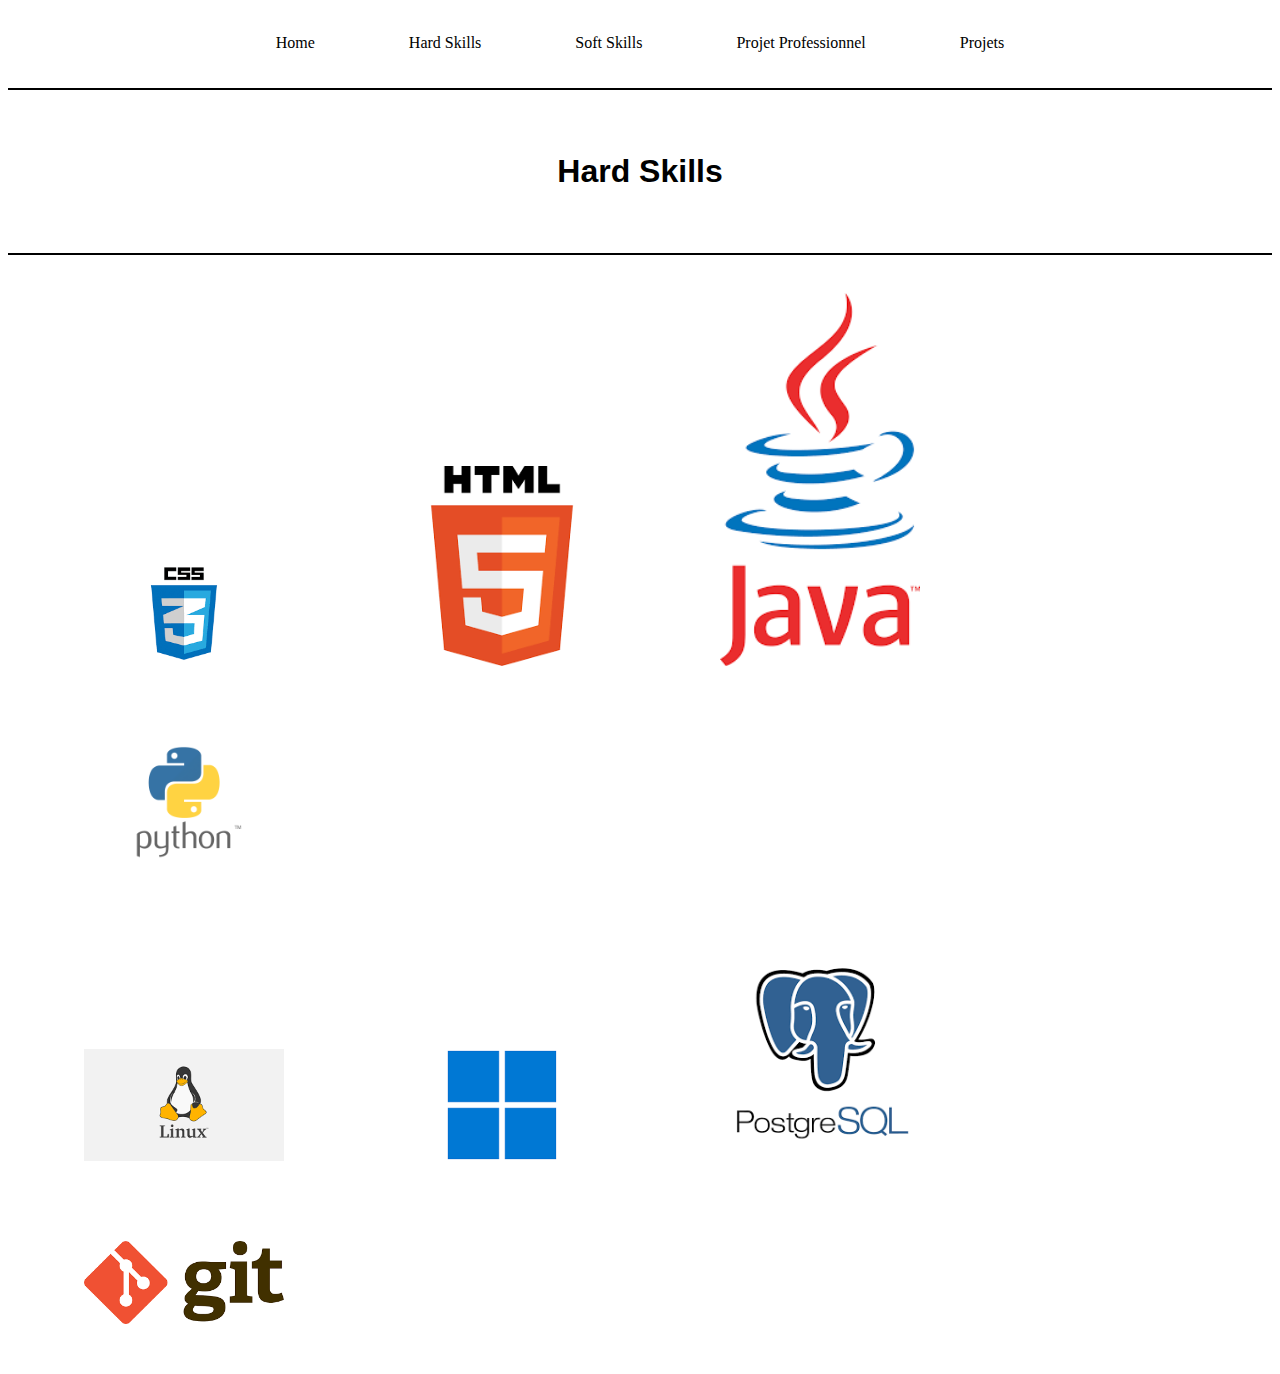
==== hardSkills.html @ 43ca904a "ajout fichiers" ====
<!DOCTYPE html>
<html lang="fr">
  <head>
    <meta charset="utf-8" />
    <title>index</title>
    <link rel="stylesheet" href="style.css" media="screen" />
  </head>
  <body class="hardSkills">
    <nav class="nav">
      <ul>
        <li><a href="index.html">Home</a></li>
        <li><a href="hardSkills.html">Hard Skills</a></li>
        <li><a href="softSkills.html">Soft Skills</a></li>
        <li><a href="ppp.html">Projet Professionnel</a></li>
        <li><a href="projet.html">Projets</a></li>
      </ul>
    </nav>

    <header class="header">
      <h1> Hard Skills</h1>
  </header>
  
    <article>
      <img src="image/CSS.png" alt="css" width="200px" >
      <img src="image/HTML.png" alt="html" width="200px" >

      <img src="image/Java.png" alt="java" width="200px" >
      <img src="image/logo-python.png" alt="python" width="200px" >
    </article>

    <article>
      <img src="image/linux.png" alt="linux" width="200px" >
      <img src="image/windows.png" alt="windows" width="200px" >
   
      <img src="image/PostgreSQL.png" alt="Postgresql" width="200px" >
      <img src="image/git.png" alt="git" width="200px" >
    </article>


    
  </body>
---- style.css ----
header h1{
 text-align: center;
  margin-top: 5%;
  margin-bottom: 5%;
}

header{
  border-bottom: 2px solid black;
  border-top: 2px solid black;
}

/*--------------index------------------------*/


body {
    font-family:'Lucida Sans', 'Lucida Sans Regular', 'Lucida Grande', 'Lucida Sans Unicode', Geneva, Verdana, sans-serif;
    /*background: url("image/back.png");
    background-size: cover;*/
  }


.index h1,p,nav{
  color: black;
}


.nav {
  display: flex;
  justify-content: space-evenly;
}


.nav ul {
  display: flex;
  list-style-type: none;
  padding-left:0px;
  gap: 10px;
  padding: 10px;
  margin:0;
  padding-top: 0%;
}


.nav ul li{
  padding: 10px;
  font-family: 'AmstelvarAlpha';
}


.nav ul li a {
  color:black;
  text-decoration: none;
  padding: 1em 2em 1em 2em;
  display:inline-block;
  border-radius: 5px;
}


.nav ul li :hover{
  color: rgb(127, 137, 230);
}


.index main{
  display: flex;
  padding: 15px;
  flex-direction: row;
  justify-content: space-evenly;
  flex-wrap: wrap;
}

.index main .accroche{
  flex-direction: column;
  display: flex;
  align-items: center;
  margin: auto;
  padding-right: 7%;
  padding-top: 10%;
}


.index main section{
  display: flex;
  align-items: center;
}

.index .contact ul{
  list-style-type: none;
  padding-left: 0%;
}

.index .contact ul li{
  padding: 1em 1em ;
}

.index h1, .index p{
  border-bottom:2px solid black ;
  font-size:x-large
}
/*--------------hardskills------------*/

.hardSkills img{  
  padding: 3%;
  margin-left: 3%;

}

/*--------------softskills------------*/

.softSkills main{
  display: flex;
  flex-direction: row;
}

.softSkills main section{
  border: 2px solid black;
  padding: 2%;
  margin: 2%;
  border-radius :10px;;
}

.softSkills h1{
  padding-left: 3%;
}

/*-------------ppp--------------*/
.ppp section{
  display: flex;
  justify-content: space-evenly;
}

.ppp section ul{
  display: flex;
  justify-content: space-evenly;
  flex-direction: column;
}

.ppp section ul li{
  padding: 3%;
}
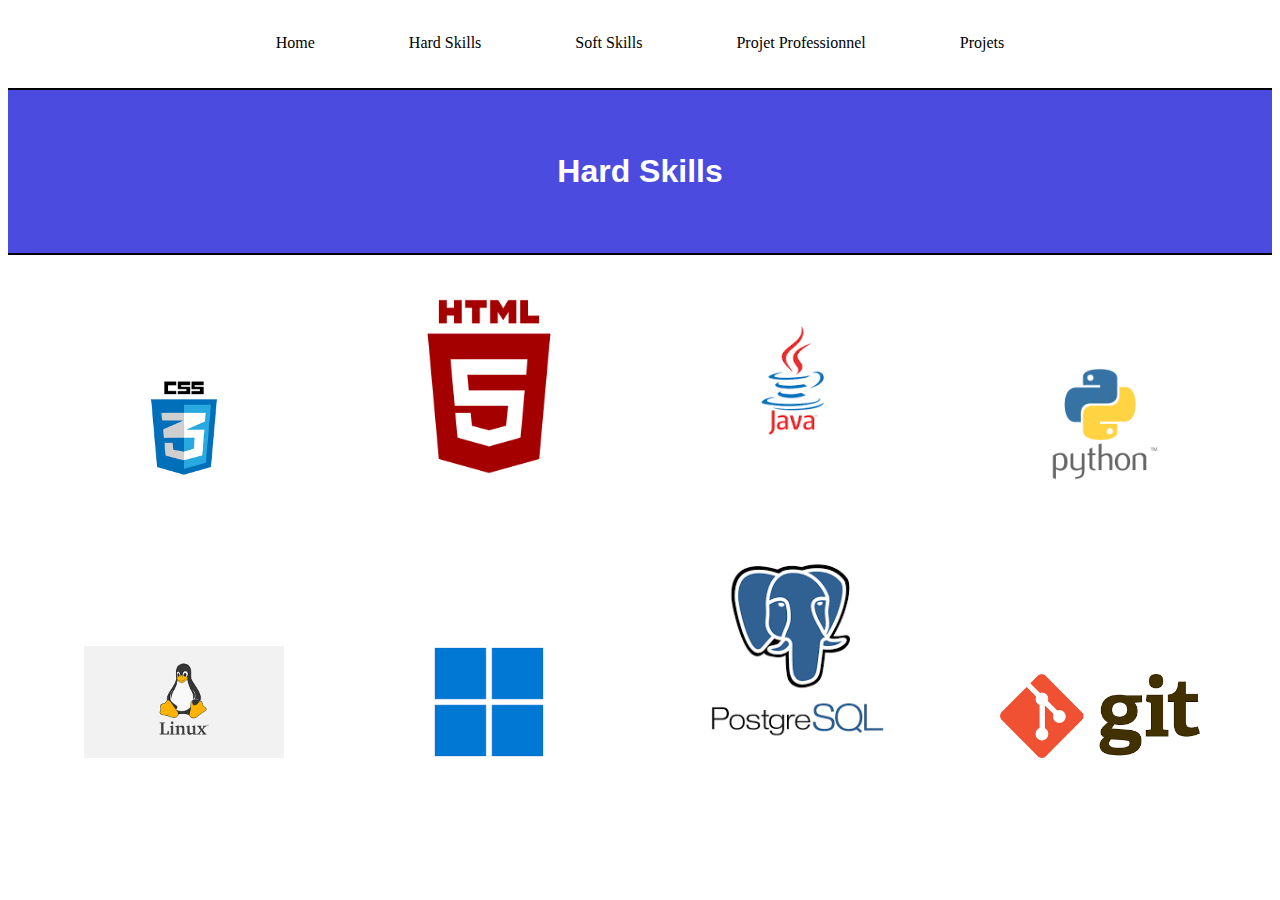
==== commit ddf85fe7: "Add files via upload" ====
--- a/hardSkills.html
+++ b/hardSkills.html
@@ -21,19 +21,19 @@
   </header>
   
     <article>
-      <img src="image/CSS.png" alt="css" width="200px" >
-      <img src="image/HTML.png" alt="html" width="200px" >
+      <img src="image/CSS.png" alt="css" >
+      <img src="image/HTML.png" alt="html"  >
 
-      <img src="image/Java.png" alt="java" width="200px" >
-      <img src="image/logo-python.png" alt="python" width="200px" >
+      <img src="image/java.png" alt="java"  >
+      <img src="image/logo-python.png" alt="python" >
     </article>
 
     <article>
-      <img src="image/linux.png" alt="linux" width="200px" >
-      <img src="image/windows.png" alt="windows" width="200px" >
+      <img src="image/linux.png" alt="linux"  >
+      <img src="image/windows.png" alt="windows" >
    
-      <img src="image/PostgreSQL.png" alt="Postgresql" width="200px" >
-      <img src="image/git.png" alt="git" width="200px" >
+      <img src="image/PostgreSQL.png" alt="PostgreSQL" >
+      <img src="image/git.png" alt="git" >
     </article>
 
 
--- a/style.css
+++ b/style.css
@@ -7,6 +7,8 @@
 header{
   border-bottom: 2px solid black;
   border-top: 2px solid black;
+  background-color: rgb(75, 75, 224);
+  color: white;
 }
 
 /*--------------index------------------------*/
@@ -94,15 +96,14 @@
 }
 
 .index h1, .index p{
-  border-bottom:2px solid black ;
   font-size:x-large
 }
 /*--------------hardskills------------*/
 
 .hardSkills img{  
-  padding: 3%;
-  margin-left: 3%;
-
+  padding: 2%;
+  padding-left: 6%;
+  width:200px;
 }
 
 /*--------------softskills------------*/
@@ -113,7 +114,7 @@
 }
 
 .softSkills main section{
-  border: 2px solid black;
+  border: 3px solid rgb(75, 75, 224);
   padding: 2%;
   margin: 2%;
   border-radius :10px;;
@@ -124,19 +125,40 @@
 }
 
 /*-------------ppp--------------*/
-.ppp section{
+.ppp main{
   display: flex;
-  justify-content: space-evenly;
+  flex-direction: row;
 }
 
-.ppp section ul{
-  display: flex;
-  justify-content: space-evenly;
-  flex-direction: column;
+.ppp main section {
+  border: 3px solid rgb(75, 75, 224);
+  padding: 2%;
+  margin: 2%;
+  border-radius :10px;
 }
 
-.ppp section ul li{
-  padding: 3%;
+/*-----------Projets---------------*/
+.projets main{
+display: flex;
+flex-direction: row;
+
+}
+
+.projets main section{
+  border: 3px solid rgb(75, 75, 224);
+  padding: 2%;
+  margin: 2%;
+  border-radius :10px;
+  
+}
+
+.projets h1{
+  padding-left: 3%;
+}
+.projets p{
+  padding: 2%;
+  padding-bottom: 0%;
+ 
 }
 
 
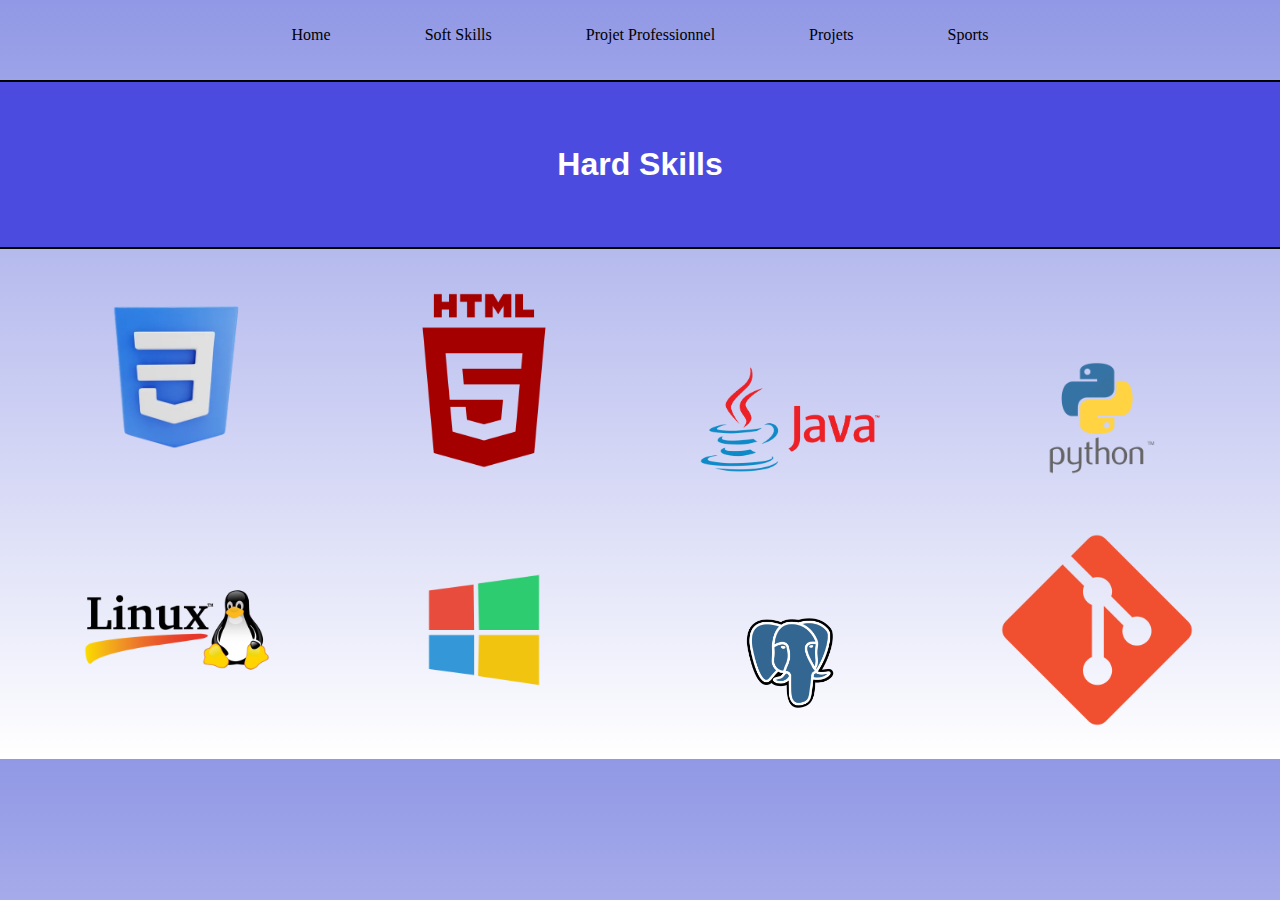
==== commit 65732a9e: "Add files via upload" ====
--- a/hardSkills.html
+++ b/hardSkills.html
@@ -9,10 +9,10 @@
     <nav class="nav">
       <ul>
         <li><a href="index.html">Home</a></li>
-        <li><a href="hardSkills.html">Hard Skills</a></li>
         <li><a href="softSkills.html">Soft Skills</a></li>
         <li><a href="ppp.html">Projet Professionnel</a></li>
         <li><a href="projet.html">Projets</a></li>
+        <li><a href="sport.html">Sports</a></li>
       </ul>
     </nav>
 
@@ -21,7 +21,7 @@
   </header>
   
     <article>
-      <img src="image/CSS.png" alt="css" >
+      <img src="image/CSS.webp" alt="css" >
       <img src="image/HTML.png" alt="html"  >
 
       <img src="image/java.png" alt="java"  >
@@ -32,7 +32,7 @@
       <img src="image/linux.png" alt="linux"  >
       <img src="image/windows.png" alt="windows" >
    
-      <img src="image/PostgreSQL.png" alt="PostgreSQL" >
+      <img src="image/sql.png" alt="PostgreSQL" >
       <img src="image/git.png" alt="git" >
     </article>
 
--- a/style.css
+++ b/style.css
@@ -9,6 +9,7 @@
   border-top: 2px solid black;
   background-color: rgb(75, 75, 224);
   color: white;
+  
 }
 
 /*--------------index------------------------*/
@@ -16,8 +17,10 @@
 
 body {
     font-family:'Lucida Sans', 'Lucida Sans Regular', 'Lucida Grande', 'Lucida Sans Unicode', Geneva, Verdana, sans-serif;
-    /*background: url("image/back.png");
-    background-size: cover;*/
+    background: linear-gradient(#9198e5,white);
+    height: 100%;
+    margin: 0%;
+    padding: 0%;
   }
 
 
@@ -59,7 +62,8 @@
 
 
 .nav ul li :hover{
-  color: rgb(127, 137, 230);
+  background-color: rgb(202, 206, 245);
+  color: white;
 }
 
 
@@ -117,7 +121,8 @@
   border: 3px solid rgb(75, 75, 224);
   padding: 2%;
   margin: 2%;
-  border-radius :10px;;
+  border-radius :10px;
+  width: 300px;
 }
 
 .softSkills h1{
@@ -135,6 +140,7 @@
   padding: 2%;
   margin: 2%;
   border-radius :10px;
+  width: 500px;
 }
 
 /*-----------Projets---------------*/
@@ -149,10 +155,11 @@
   padding: 2%;
   margin: 2%;
   border-radius :10px;
-  
-}
-
-.projets h1{
+  width: 500px;
+}
+
+
+.projets h1, .projets h2{
   padding-left: 3%;
 }
 .projets p{
@@ -160,19 +167,43 @@
   padding-bottom: 0%;
  
 }
-
-
-
-
-
-
-
-
-
-
-
-
-
-
-
-
+/*--------------sport------------------------*/
+.sport main{
+  display: flex;
+  flex-direction: row;
+  
+  }
+  
+  .sport main section{
+    border: 3px solid rgb(75, 75, 224);
+    padding: 2%;
+    margin: 2%;
+    border-radius :10px;
+    width: 500px;
+
+  }
+  .natation{
+    background: url("image/natation.jpg");
+    background-size: cover;
+  }
+  .natation p,.natation h3{
+    color: white;
+    font-size: large;
+  }
+ 
+
+
+
+
+
+
+
+
+
+
+
+
+
+
+
+
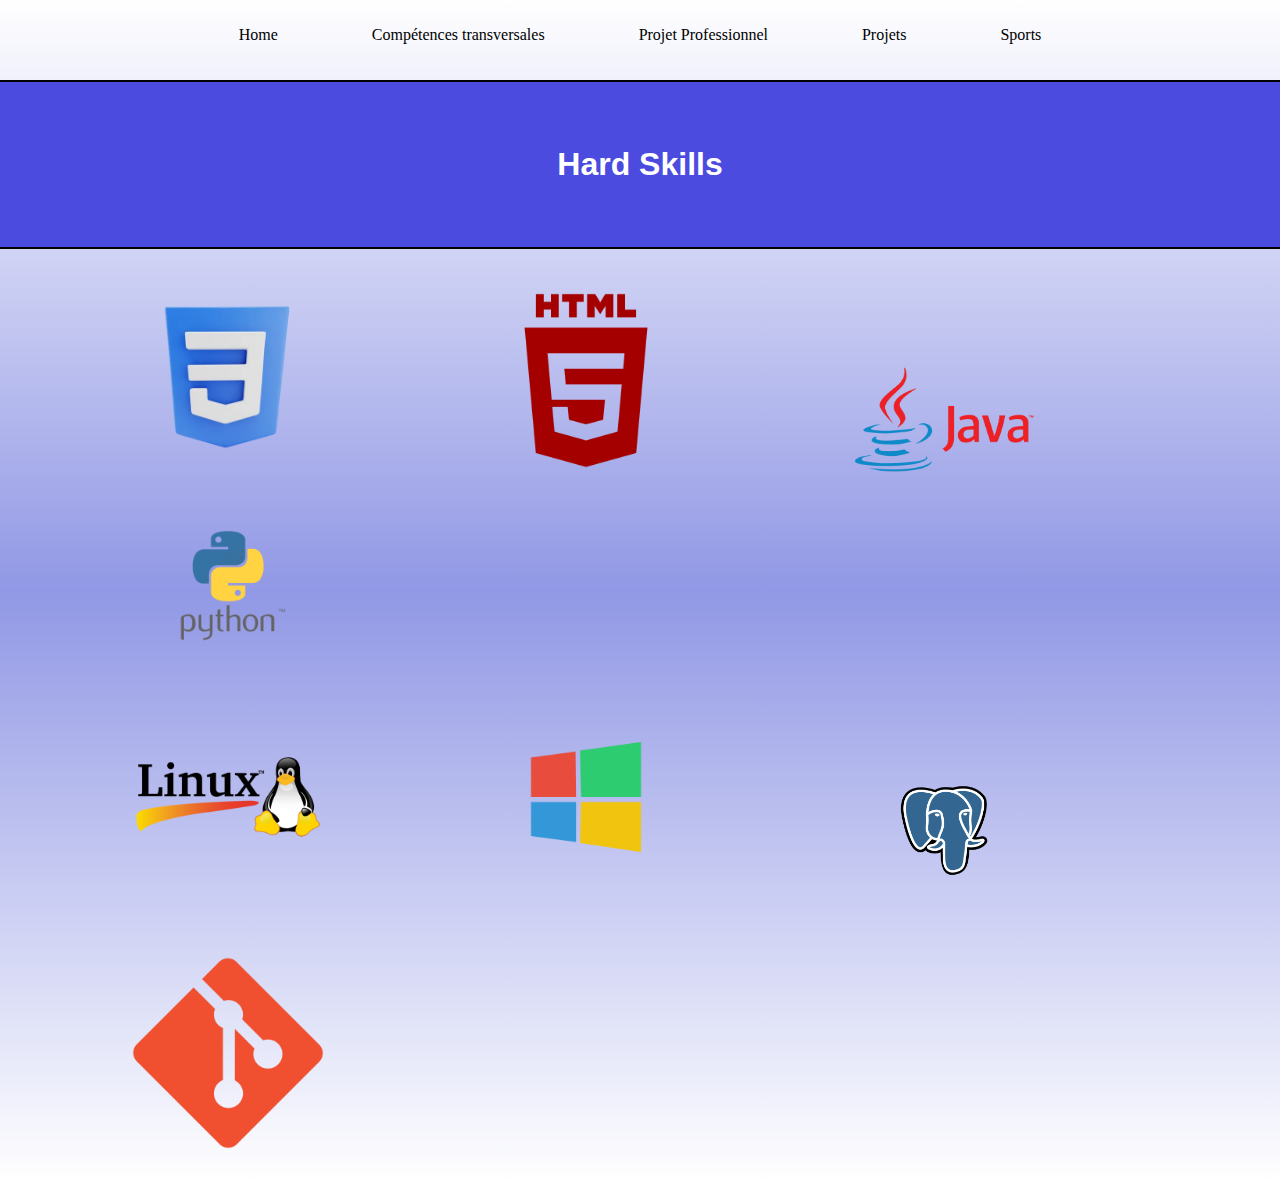
==== commit 60e4529c: "Add files via upload" ====
--- a/hardSkills.html
+++ b/hardSkills.html
@@ -9,7 +9,7 @@
     <nav class="nav">
       <ul>
         <li><a href="index.html">Home</a></li>
-        <li><a href="softSkills.html">Soft Skills</a></li>
+        <li><a href="softSkills.html">Compétences transversales</a></li>
         <li><a href="ppp.html">Projet Professionnel</a></li>
         <li><a href="projet.html">Projets</a></li>
         <li><a href="sport.html">Sports</a></li>
--- a/style.css
+++ b/style.css
@@ -9,23 +9,6 @@
   border-top: 2px solid black;
   background-color: rgb(75, 75, 224);
   color: white;
-  
-}
-
-/*--------------index------------------------*/
-
-
-body {
-    font-family:'Lucida Sans', 'Lucida Sans Regular', 'Lucida Grande', 'Lucida Sans Unicode', Geneva, Verdana, sans-serif;
-    background: linear-gradient(#9198e5,white);
-    height: 100%;
-    margin: 0%;
-    padding: 0%;
-  }
-
-
-.index h1,p,nav{
-  color: black;
 }
 
 
@@ -62,9 +45,30 @@
 
 
 .nav ul li :hover{
-  background-color: rgb(202, 206, 245);
-  color: white;
-}
+  background-color: rgb(214, 39, 39);
+  color: rgb(202, 206, 245);
+}
+
+
+/*--------------index------------------------*/
+
+
+body {
+    font-family:'Lucida Sans', 'Lucida Sans Regular', 'Lucida Grande', 'Lucida Sans Unicode', Geneva, Verdana, sans-serif;
+    background: linear-gradient(white,#9198e5,white);
+    height: 100%;
+    margin: 0%;
+    padding: 0%;
+  }
+
+
+.index h1,p,nav{
+  color: black;
+}
+.index nav ul{
+  border-bottom: 2px solid rgb(214, 39, 39); ;
+}
+
 
 
 .index main{
@@ -89,14 +93,18 @@
   display: flex;
   align-items: center;
 }
-
-.index .contact ul{
-  list-style-type: none;
-  padding-left: 0%;
-}
-
-.index .contact ul li{
-  padding: 1em 1em ;
+.index .contact{
+  padding-top: 30%;
+}
+
+.index .contact p{
+  margin: 3%;
+  font-size:small
+}
+
+
+.index h1{
+  color: rgb(214, 39, 39);;
 }
 
 .index h1, .index p{
@@ -106,7 +114,7 @@
 
 .hardSkills img{  
   padding: 2%;
-  padding-left: 6%;
+  padding-left: 10%;
   width:200px;
 }
 
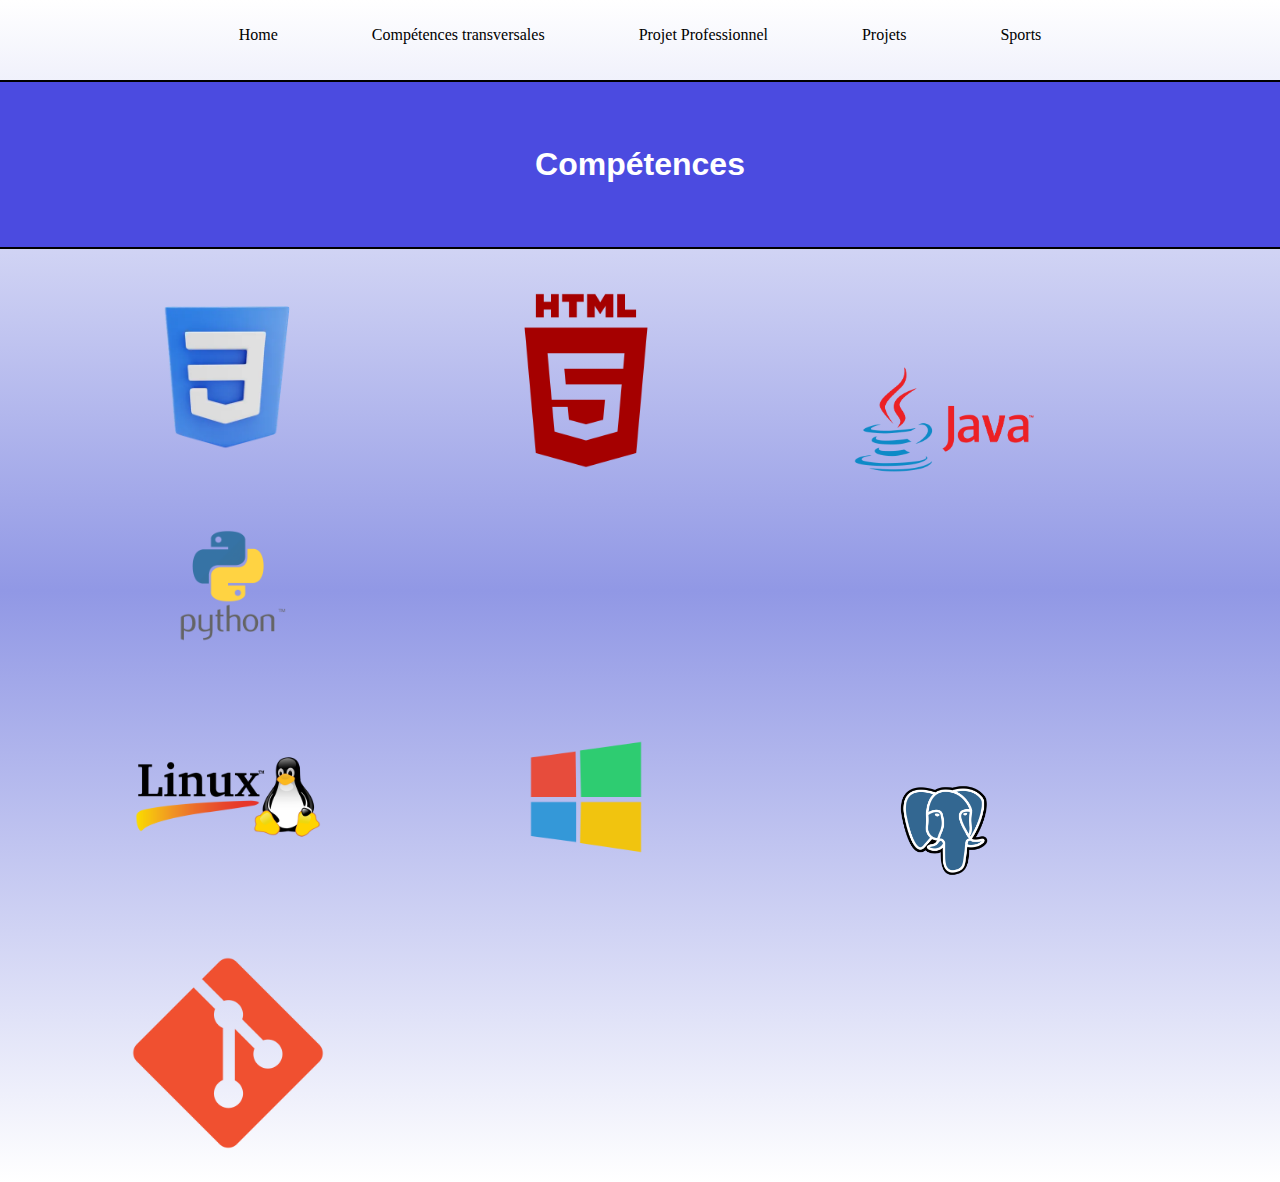
==== commit 4c69ef6a: "Add files via upload" ====
--- a/hardSkills.html
+++ b/hardSkills.html
@@ -17,7 +17,7 @@
     </nav>
 
     <header class="header">
-      <h1> Hard Skills</h1>
+      <h1> Compétences</h1>
   </header>
   
     <article>
--- a/style.css
+++ b/style.css
@@ -66,7 +66,7 @@
   color: black;
 }
 .index nav ul{
-  border-bottom: 2px solid rgb(214, 39, 39); ;
+  border-bottom: 2px solid rgb(214, 39, 39); 
 }
 
 
@@ -86,6 +86,9 @@
   margin: auto;
   padding-right: 7%;
   padding-top: 10%;
+  border: 2px solid  rgb(214, 39, 39);
+  padding: 5%;
+  border-radius:10px;
 }
 
 
